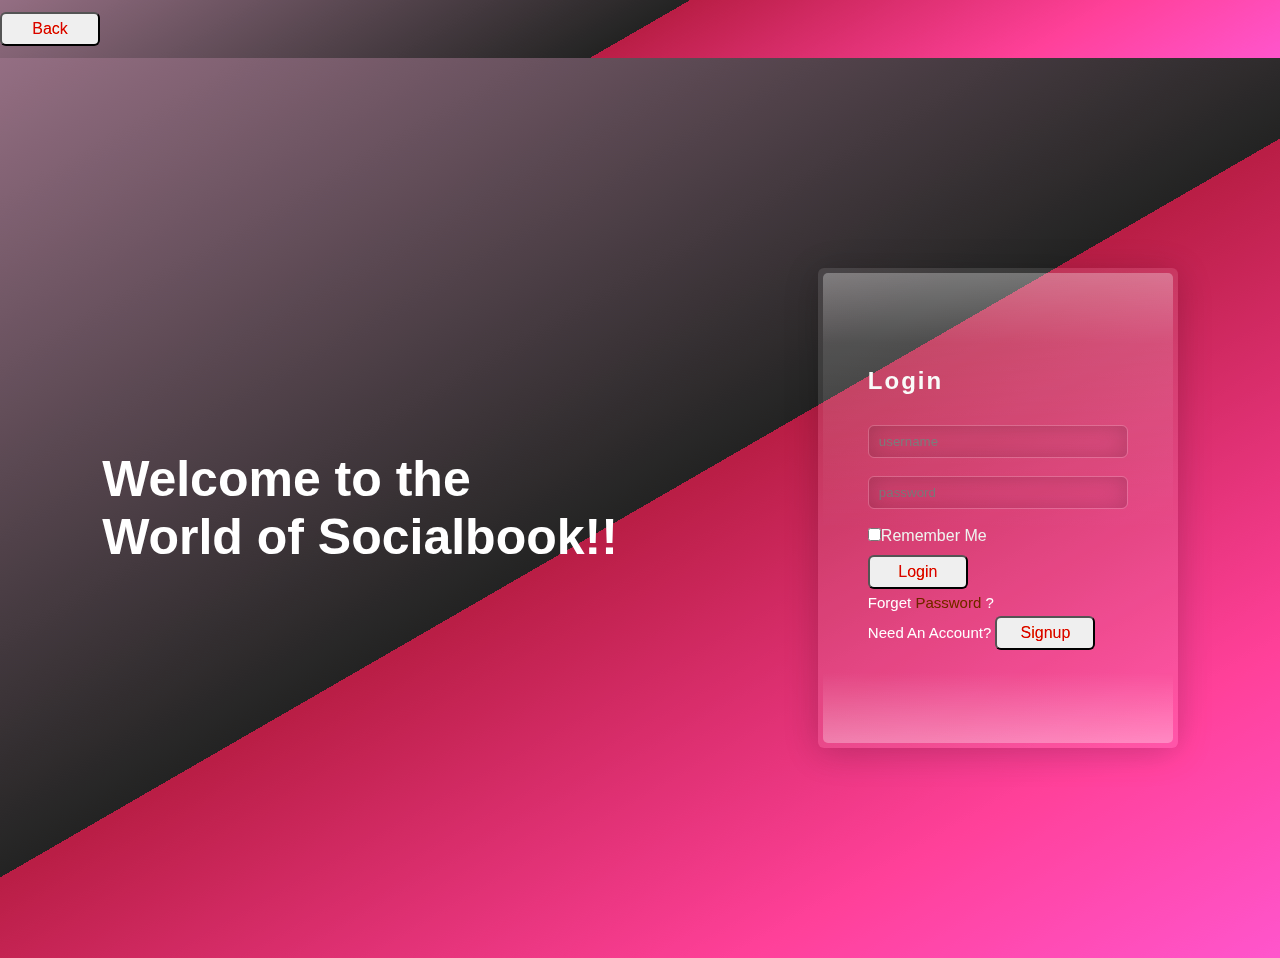
==== login.html @ 8a74d954 "file upload" ====
<!DOCTYPE html>
<html lang="en">
<head>
  <meta charset="UTF-8">
  <meta http-equiv="X-UA-Compatible" content="IE=edge">
  <meta name="viewport" content="width=device-width, initial-scale=1.0">
  <title>login</title>
 
</head>
<style>
  *{
  margin: 0;
  padding: 0;
  box-sizing: border-box;
  font-family: 'Popins','Allura',sans-serif;
}
section{
  display: flex;
  justify-content: center;
  align-items: center;
  min-height: 100vh;
  background: linear-gradient(-30deg,#03a9f4 0% ,#034aa7 50%,#242323 50%,#607d8b 100%);
 filter: hue-rotate(120deg);
 animation: animate 10s linear infinite;
}
.navbar {
    margin-top: 0;
    padding: 12px 0;
    background: linear-gradient(-30deg, #03a9f4 0%, #034aa7 50%, #242323 50%, #607d8b 100%);
    filter: hue-rotate(120deg);
    animation: animate 10s linear infinite;
  }

  .max-width {
    max-width: 1300px;
    padding: 0;
    margin: auto;
  }

  .navbar .menu li {
    list-style: none;
    display: inline-block;
  }

  button {
    width: 100px;
    padding: 6px;
    border-radius: 6px;
    font-size: 16px;
  }

  a {
    text-decoration: none;
  }

  button:hover {
    text-decoration: underline;
  }
@keyframes animate
{
  0%
  {
    filter: hue-rotate(0deg);  
  }
  100%
  {
    filter: hue-rotate(360deg);  
  }
}
section h1{
  color: white;
  margin-right: 200px;
  font-size: 50px;}
.box{
  position: relative;
  padding: 50px;
  width: 360px;
  height: 480px;
  display: flex;
  justify-content: center;align-items: center;
  background: rgba(255, 255, 255, 0.1);
  border-radius: 6px;box-shadow: 0 5px 35px rgba(0, 0, 0, 0.2);
}
.box::after{
  content: '';
  position: absolute;
  top: 5px;
  left: 5px;
  right: 5px;
  bottom: 5px;
  border-radius: 5px;
  pointer-events: none;
  background: linear-gradient(to bottom,rgba(255,255,255,0.3)0%,rgba(255,255,255,0.1)15%, transparent 55%,transparent 85%,rgba(255,255,255,0.3)100%);
}
.box .form{position: relative;
  width: 100%;
}
.box .form h2{
  color: rgb(253, 250, 250);
  font-weight: 700;
  letter-spacing: 2px;
  margin-bottom: 30px;
  align-items: center;
  justify-content: center;
}

.box .form.inputbx{
  position: relative;
  width: 100;margin-bottom: 30px;
}
 .inputbx input{
   width: 100%;
  outline: none;
  border: 1px solid rgba(255,255,255,0.2);
  background:transparent;
  padding: 8px 10px;
  border-radius: 6px;color: white;
  box-shadow: inset 0 0 25px rgba(0, 0, 0, 0.2);}

 .inputbx a input[type="submit"]
 {
  cursor: pointer;
  background: #fff;
  color: #000;
  max-width: 100px;
  padding:8px 10px;
  font-weight: 600;
  margin-bottom: 10px;
 }

 .remember{
 position: relative;display: inline-block;
  color: rgb(247, 241, 241);
  font-weight: 300;
  cursor: pointer;
  margin-bottom: 10px;
}
 .box p{
   color: white;
  font-size: 15px;
  margin-top: 5px;
}

</style>
<body>
  
  <nav class="navbar">
    <div class="max-width">
        <ul class="menu">
            <li> <button><a href="index.html">Back</a></button></li>
        </ul>
    </div>
</nav>
  <section>
    
    <h1>Welcome to the <br> World of Socialbook!!</h1>
    <div class="box">
    
      <div class="form">

        <h2>Login</h2>
        <form>

          <div class="inputbx">
            <input type="text" placeholder="username">
          </div><br>

          <div class="inputbx">
            <input type="password" placeholder="password">
          </div><br>
          
          <label class="remember"><input type="checkbox">Remember Me</label>

          <div class="inputbx">
            <button><a href="gallery.html">Login</a></button>
          </div>

        </form>
        <p>Forget <a href="">Password</a> ?</p>
        <p>Need An Account?  <button><a href="signup.html">Signup</a></button></p>
      </div>
    </div>
  </section>
  
</body>
</html>
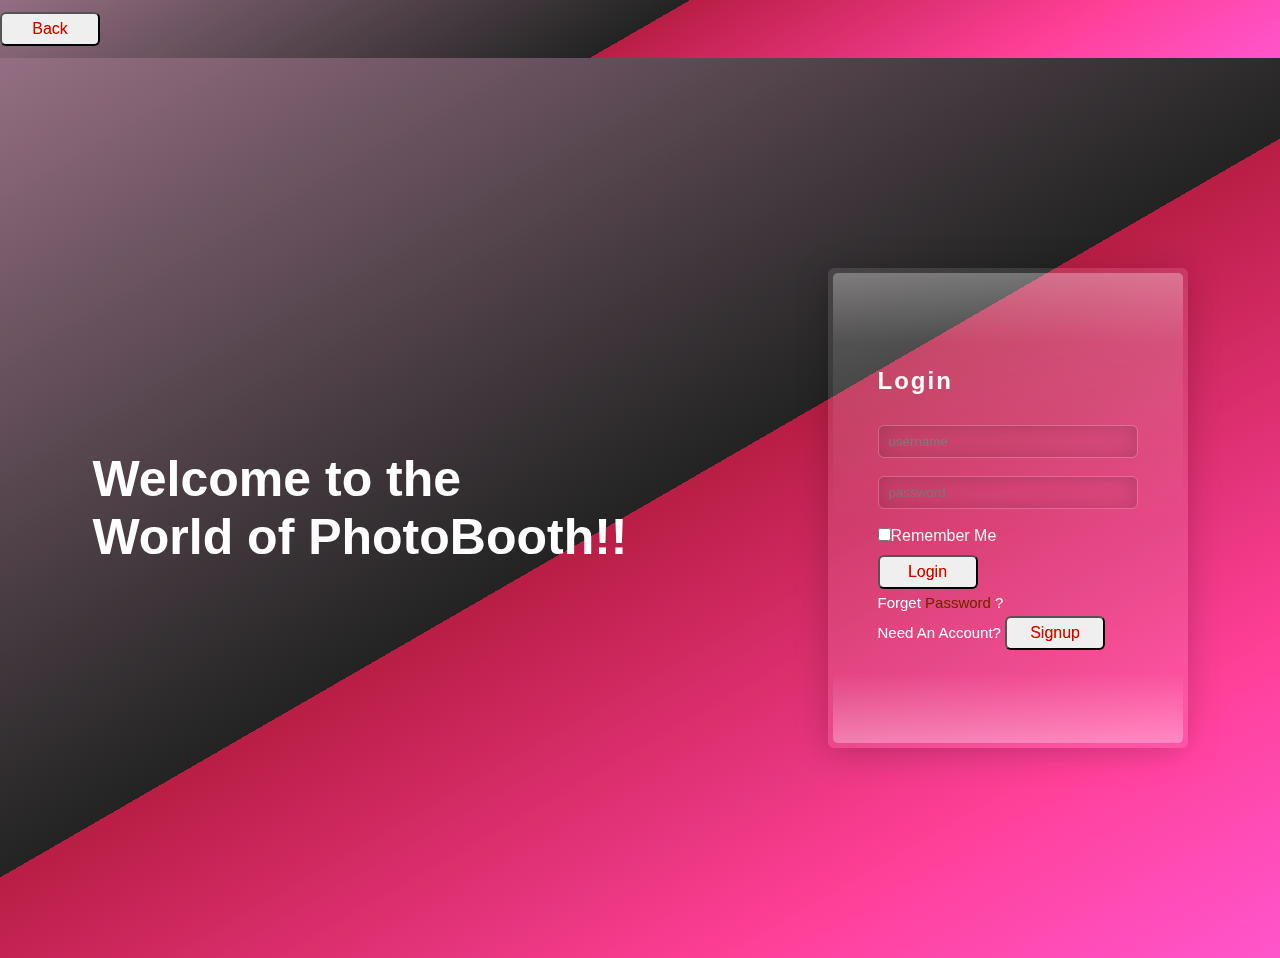
==== commit acdf7e56: "Update login.html" ====
--- a/login.html
+++ b/login.html
@@ -153,7 +153,7 @@
 </nav>
   <section>
     
-    <h1>Welcome to the <br> World of Socialbook!!</h1>
+    <h1>Welcome to the <br> World of PhotoBooth!!</h1>
     <div class="box">
     
       <div class="form">
@@ -183,4 +183,4 @@
   </section>
   
 </body>
-</html>+</html>
